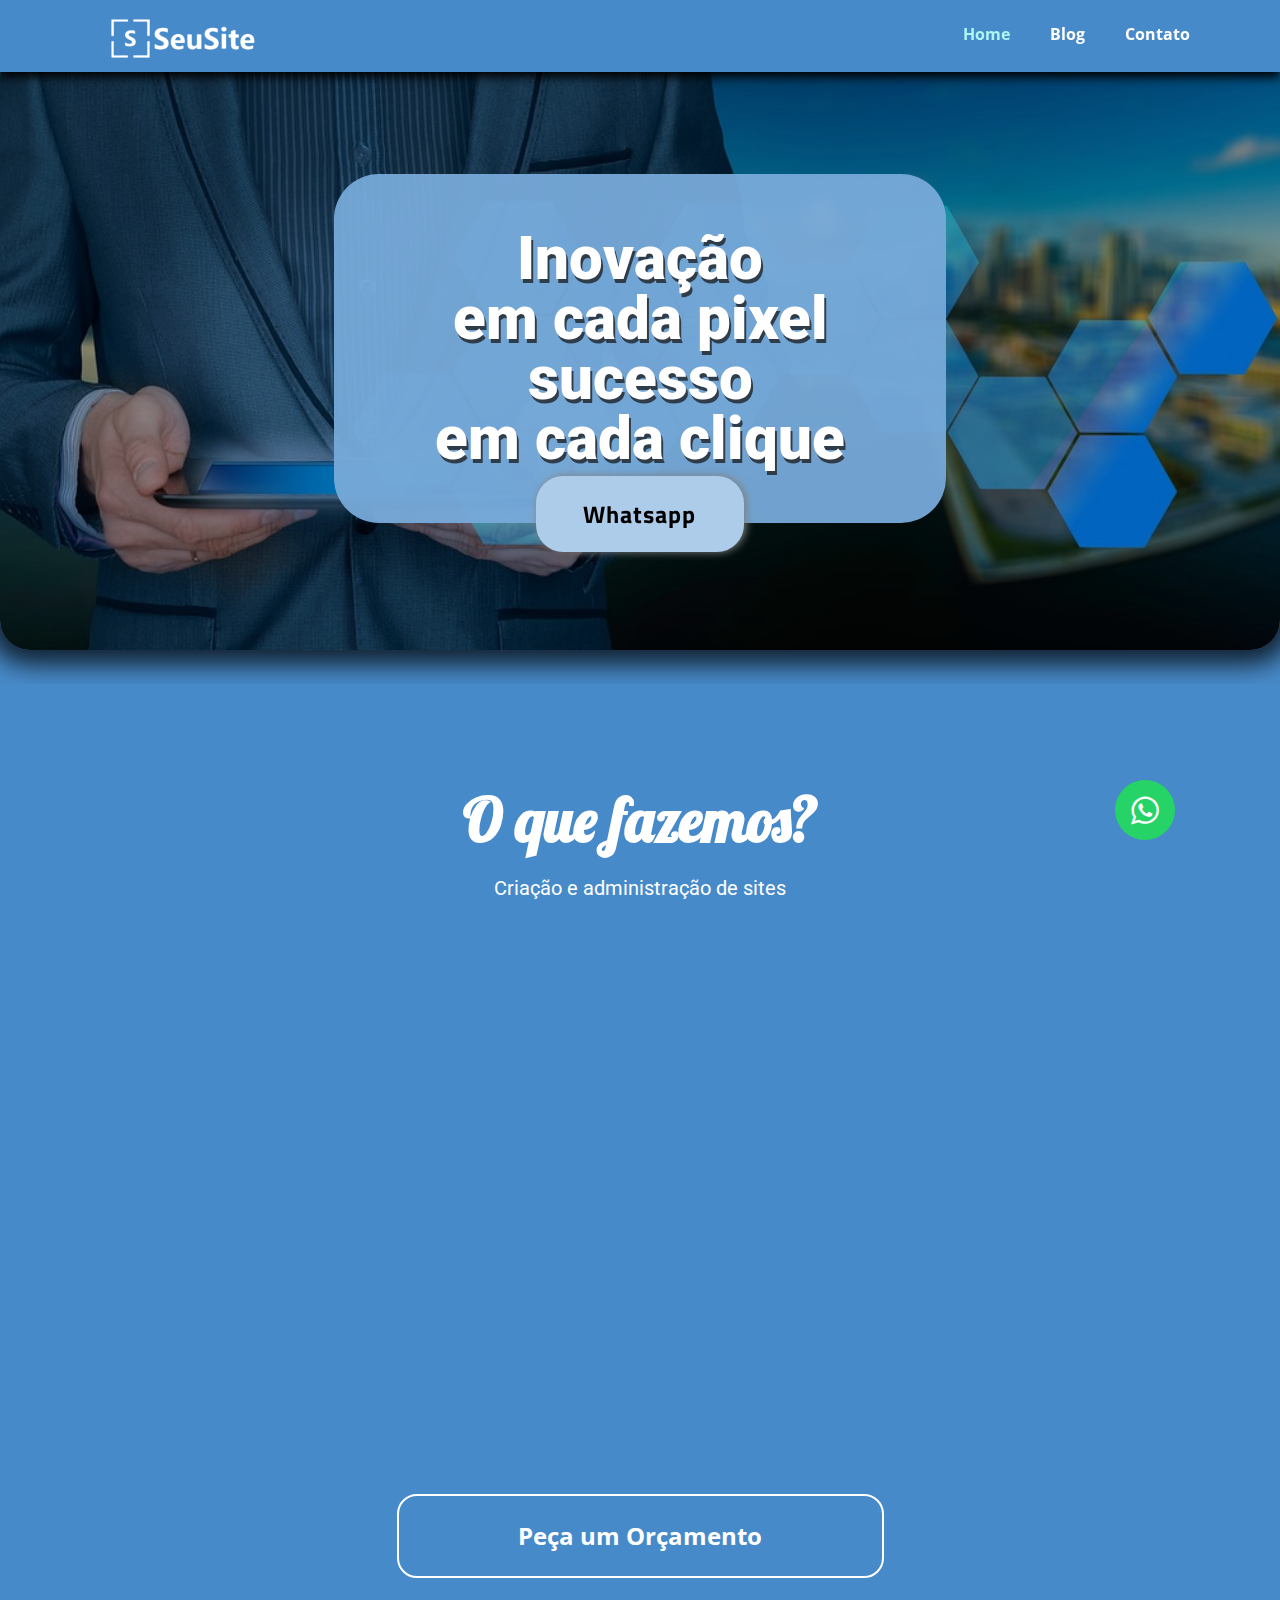
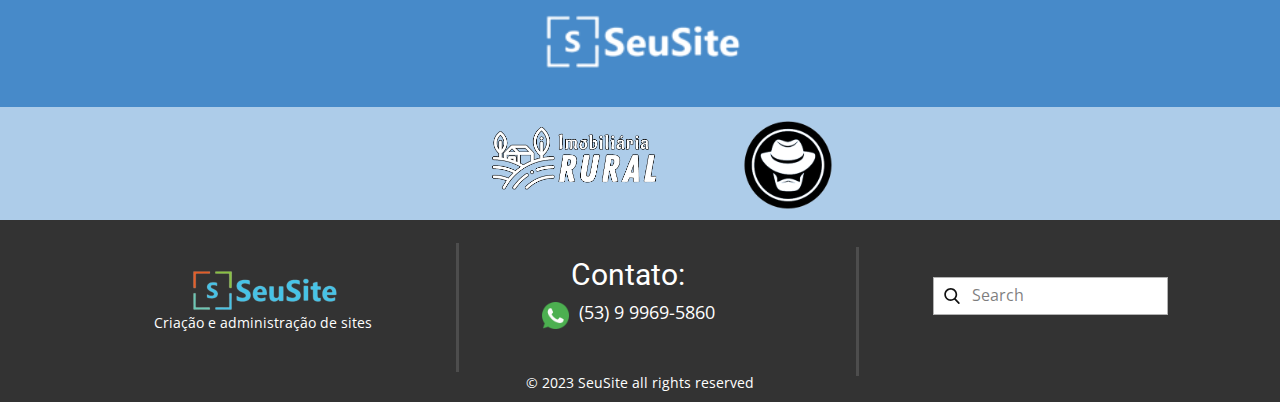
==== index.html @ c574dd27 "add" ====
<!DOCTYPE html>
<html style="font-size: 16px;" lang="pt-BR"><head>
    <meta name="viewport" content="width=device-width, initial-scale=1.0">
    <meta charset="utf-8">
    <meta name="keywords" content="sites, criação de sites, hospedagem, domínio, seusite">
    <meta name="description" content="">
    <title>SeuSite - Criação de sites</title>
    <link rel="stylesheet" href="nicepage.css" media="screen">
<link rel="stylesheet" href="Home.css" media="screen">
    <script class="u-script" type="text/javascript" src="jquery.js" defer=""></script>
    <script class="u-script" type="text/javascript" src="nicepage.js" defer=""></script>
    <meta name="generator" content="Nicepage 6.2.1, nicepage.com">
    <link rel="icon" href="images/favicon.ico">
    <link id="u-theme-google-font" rel="stylesheet" href="https://fonts.googleapis.com/css?family=Roboto:100,100i,300,300i,400,400i,500,500i,700,700i,900,900i|Open+Sans:300,300i,400,400i,500,500i,600,600i,700,700i,800,800i">
    <link id="u-page-google-font" rel="stylesheet" href="https://fonts.googleapis.com/css?family=Titillium+Web:200,200i,300,300i,400,400i,600,600i,700,700i,900|Lobster:400|Oswald:200,300,400,500,600,700">
    
    
    
    
    
    <script type="application/ld+json">{
		"@context": "http://schema.org",
		"@type": "Organization",
		"name": "SeuSite",
		"logo": "images/logo.png"
}</script>
    <meta name="theme-color" content="#478ac9">
    <meta property="og:title" content="Home">
    <meta property="og:description" content="">
    <meta property="og:type" content="website">
  <meta data-intl-tel-input-cdn-path="intlTelInput/"></head>
  <body data-home-page="Home.html" data-home-page-title="Home" data-path-to-root="./" data-include-products="false" class="u-body u-xl-mode" data-lang="pt"><header class="u-box-shadow u-clearfix u-header u-palette-1-base u-sticky u-sticky-db29 u-header" id="sec-afc7" data-href="https://nicepage.com"><div class="u-clearfix u-sheet u-sheet-1">
        <a href="Home.html" class="u-image u-logo u-image-1" data-image-width="150" data-image-height="44" title="Home">
          <img src="images/logo.png" class="u-logo-image u-logo-image-1">
        </a>
        <nav class="u-menu u-menu-one-level u-menu-open-right u-offcanvas u-menu-1" data-responsive-from="MD">
          <div class="menu-collapse" style="font-size: 1rem; letter-spacing: 0px; font-weight: 700;">
            <a class="u-button-style u-custom-color u-custom-left-right-menu-spacing u-custom-padding-bottom u-custom-text-active-color u-custom-text-decoration u-custom-text-hover-color u-custom-text-shadow u-custom-top-bottom-menu-spacing u-nav-link u-text-active-palette-1-base u-text-hover-palette-2-base u-text-white" href="#">
              <svg class="u-svg-link" viewBox="0 0 24 24"><use xmlns:xlink="http://www.w3.org/1999/xlink" xlink:href="#menu-hamburger"></use></svg>
              <svg class="u-svg-content" version="1.1" id="menu-hamburger" viewBox="0 0 16 16" x="0px" y="0px" xmlns:xlink="http://www.w3.org/1999/xlink" xmlns="http://www.w3.org/2000/svg"><g><rect y="1" width="16" height="2"></rect><rect y="7" width="16" height="2"></rect><rect y="13" width="16" height="2"></rect>
</g></svg>
            </a>
          </div>
          <div class="u-custom-menu u-nav-container">
            <ul class="u-nav u-unstyled u-nav-1"><li class="u-nav-item"><a class="u-button-style u-nav-link u-text-active-palette-4-light-2 u-text-hover-palette-1-light-2" href="Home.html" style="padding: 10px 20px;">Home</a>
</li><li class="u-nav-item"><a class="u-button-style u-nav-link u-text-active-palette-4-light-2 u-text-hover-palette-1-light-2" href="Blog.html" style="padding: 10px 20px;">Blog</a>
</li><li class="u-nav-item"><a class="u-button-style u-nav-link u-text-active-palette-4-light-2 u-text-hover-palette-1-light-2" href="Contato.html" style="padding: 10px 20px;">Contato</a>
</li></ul>
          </div>
          <div class="u-custom-menu u-nav-container-collapse">
            <div class="u-black u-container-style u-inner-container-layout u-opacity u-opacity-80 u-sidenav">
              <div class="u-inner-container-layout u-sidenav-overflow">
                <div class="u-menu-close"></div>
                <ul class="u-align-center u-nav u-popupmenu-items u-unstyled u-nav-2"><li class="u-nav-item"><a class="u-button-style u-nav-link" href="Home.html">Home</a>
</li><li class="u-nav-item"><a class="u-button-style u-nav-link" href="Blog.html">Blog</a>
</li><li class="u-nav-item"><a class="u-button-style u-nav-link" href="Contato.html">Contato</a>
</li></ul>
              </div>
            </div>
            <div class="u-black u-menu-overlay u-opacity u-opacity-70"></div>
          </div>
        </nav>
      </div></header>
    <section class="skrollable u-clearfix u-palette-1-base u-section-1" id="carousel_988e">
      <img class="u-expanded-width u-image u-image-round u-radius u-image-1" data-image-width="1280" data-image-height="475" data-animation-name="customAnimationIn" data-animation-duration="1000" data-animation-delay="500" src="images/9e14c0928319e442609200c826a8f071335c12a8d6db33e8e3b27d5ac1fed104084666e72e21e5837cdd57a0577729c4da8295005a94e9f92dfb37_1280.jpg">
      <div class="u-container-style u-group u-opacity u-opacity-95 u-palette-1-light-1 u-radius u-shape-round u-group-1" data-animation-name="customAnimationIn" data-animation-duration="1250" data-animation-delay="500">
        <div class="u-container-layout u-container-layout-1">
          <h1 class="u-align-center u-text u-text-1"> Inovação<br>em cada pixel<br>sucesso<br> em cada clique
          </h1>
          <a href="https://wa.me//5553999695860?" class="u-border-none u-btn u-btn-round u-button-style u-custom-font u-font-titillium-web u-hover-custom-color-1 u-radius u-btn-1" target="_blank">Whatsapp<span style="font-size: 1.5rem;"></span>
          </a>
        </div>
      </div>
    </section>
    <section class="u-clearfix u-palette-1-base u-section-2" id="carousel_d0fb">
      <div class="u-clearfix u-sheet u-sheet-1">
        <h2 class="u-custom-font u-font-lobster u-subtitle u-text u-text-default u-text-1"> O que fazemos?</h2>
        <h5 class="u-text u-text-default u-text-2">Criação e administração de sites</h5>
        <div class="u-expanded-width u-list u-list-1">
          <div class="u-repeater u-repeater-1">
            <div class="u-align-left u-container-style u-list-item u-palette-1-light-2 u-radius-20 u-repeater-item u-shape-round u-list-item-1" data-animation-name="customAnimationIn" data-animation-duration="1500" data-animation-direction="Right" data-animation-delay="500">
              <div class="u-container-layout u-similar-container u-container-layout-1">
                <h5 class="u-text u-text-white u-text-3"><span class="u-file-icon u-icon u-text-white u-icon-1"><img src="images/3159310-508683b8.png" alt=""></span> Criação de sites<br>
                </h5>
                <ul class="u-align-left u-custom-font u-custom-list u-font-oswald u-spacing-0 u-text u-text-white u-text-4">
                  <li style="padding-left: 9px;">
                    <div class="u-list-icon">
                      <svg xmlns="http://www.w3.org/2000/svg" xmlns:xlink="http://www.w3.org/1999/xlink" version="1.1" xml:space="preserve" class="u-svg-content" viewBox="0 0 24 24" id="svg-7f81"><path d="m23.526 5.101c-.04-.399-.231-.759-.541-1.014l-2.318-1.904c-.639-.524-1.585-.432-2.111.207l-9.745 11.86-3.916-3.355c-.628-.536-1.576-.465-2.115.163l-1.952 2.278c-.261.304-.388.691-.357 1.091s.215.764.52 1.024l7.403 6.346c.275.235.616.361.974.361.044 0 .089-.002.134-.006.405-.036.77-.229 1.028-.542l12.662-15.411c.255-.309.373-.7.334-1.098z" fill="#2196f3"></path><path d="m.638 13.173c-.304.354-.452.807-.417 1.273.036.466.251.891.606 1.194l7.403 6.346v.001c.321.273.719.421 1.136.421.052 0 .104-.003.156-.007.472-.042.898-.266 1.199-.632l12.665-15.411c.613-.746.504-1.852-.242-2.464l-2.318-1.904c-.744-.612-1.848-.504-2.463.24l-9.584 11.665-3.722-3.189c-.732-.627-1.839-.543-2.467.189zm3.444-1.329 4.303 3.688c.153.131.348.196.554.178.201-.018.386-.115.514-.271l10.07-12.255c.087-.107.246-.123.352-.035l2.318 1.904c.107.088.123.246.035.353l-12.664 15.41c-.058.07-.132.087-.171.09-.039.006-.115.001-.185-.059l-7.404-6.346c-.068-.059-.083-.132-.086-.171-.003-.038.001-.113.06-.182l1.952-2.278c.089-.102.247-.116.352-.026z"></path></svg>
                    </div>Criação de site exclusivo<br>
                  </li>
                  <li style="padding-left: 9px;">
                    <div class="u-list-icon">
                      <svg xmlns="http://www.w3.org/2000/svg" xmlns:xlink="http://www.w3.org/1999/xlink" version="1.1" xml:space="preserve" class="u-svg-content" viewBox="0 0 24 24" id="svg-7f81"><path d="m23.526 5.101c-.04-.399-.231-.759-.541-1.014l-2.318-1.904c-.639-.524-1.585-.432-2.111.207l-9.745 11.86-3.916-3.355c-.628-.536-1.576-.465-2.115.163l-1.952 2.278c-.261.304-.388.691-.357 1.091s.215.764.52 1.024l7.403 6.346c.275.235.616.361.974.361.044 0 .089-.002.134-.006.405-.036.77-.229 1.028-.542l12.662-15.411c.255-.309.373-.7.334-1.098z" fill="#2196f3"></path><path d="m.638 13.173c-.304.354-.452.807-.417 1.273.036.466.251.891.606 1.194l7.403 6.346v.001c.321.273.719.421 1.136.421.052 0 .104-.003.156-.007.472-.042.898-.266 1.199-.632l12.665-15.411c.613-.746.504-1.852-.242-2.464l-2.318-1.904c-.744-.612-1.848-.504-2.463.24l-9.584 11.665-3.722-3.189c-.732-.627-1.839-.543-2.467.189zm3.444-1.329 4.303 3.688c.153.131.348.196.554.178.201-.018.386-.115.514-.271l10.07-12.255c.087-.107.246-.123.352-.035l2.318 1.904c.107.088.123.246.035.353l-12.664 15.41c-.058.07-.132.087-.171.09-.039.006-.115.001-.185-.059l-7.404-6.346c-.068-.059-.083-.132-.086-.171-.003-.038.001-.113.06-.182l1.952-2.278c.089-.102.247-.116.352-.026z"></path></svg>
                    </div>Sites responsivos<br>
                  </li>
                  <li style="padding-left: 9px;">
                    <div class="u-list-icon">
                      <svg xmlns="http://www.w3.org/2000/svg" xmlns:xlink="http://www.w3.org/1999/xlink" version="1.1" xml:space="preserve" class="u-svg-content" viewBox="0 0 24 24" id="svg-7f81"><path d="m23.526 5.101c-.04-.399-.231-.759-.541-1.014l-2.318-1.904c-.639-.524-1.585-.432-2.111.207l-9.745 11.86-3.916-3.355c-.628-.536-1.576-.465-2.115.163l-1.952 2.278c-.261.304-.388.691-.357 1.091s.215.764.52 1.024l7.403 6.346c.275.235.616.361.974.361.044 0 .089-.002.134-.006.405-.036.77-.229 1.028-.542l12.662-15.411c.255-.309.373-.7.334-1.098z" fill="#2196f3"></path><path d="m.638 13.173c-.304.354-.452.807-.417 1.273.036.466.251.891.606 1.194l7.403 6.346v.001c.321.273.719.421 1.136.421.052 0 .104-.003.156-.007.472-.042.898-.266 1.199-.632l12.665-15.411c.613-.746.504-1.852-.242-2.464l-2.318-1.904c-.744-.612-1.848-.504-2.463.24l-9.584 11.665-3.722-3.189c-.732-.627-1.839-.543-2.467.189zm3.444-1.329 4.303 3.688c.153.131.348.196.554.178.201-.018.386-.115.514-.271l10.07-12.255c.087-.107.246-.123.352-.035l2.318 1.904c.107.088.123.246.035.353l-12.664 15.41c-.058.07-.132.087-.171.09-.039.006-.115.001-.185-.059l-7.404-6.346c-.068-.059-.083-.132-.086-.171-.003-.038.001-.113.06-.182l1.952-2.278c.089-.102.247-.116.352-.026z"></path></svg>
                    </div>Integração com Whatsapp
                  </li>
                  <li style="padding-left: 9px;">
                    <div class="u-list-icon">
                      <svg xmlns="http://www.w3.org/2000/svg" xmlns:xlink="http://www.w3.org/1999/xlink" version="1.1" xml:space="preserve" class="u-svg-content" viewBox="0 0 24 24" id="svg-7f81"><path d="m23.526 5.101c-.04-.399-.231-.759-.541-1.014l-2.318-1.904c-.639-.524-1.585-.432-2.111.207l-9.745 11.86-3.916-3.355c-.628-.536-1.576-.465-2.115.163l-1.952 2.278c-.261.304-.388.691-.357 1.091s.215.764.52 1.024l7.403 6.346c.275.235.616.361.974.361.044 0 .089-.002.134-.006.405-.036.77-.229 1.028-.542l12.662-15.411c.255-.309.373-.7.334-1.098z" fill="#2196f3"></path><path d="m.638 13.173c-.304.354-.452.807-.417 1.273.036.466.251.891.606 1.194l7.403 6.346v.001c.321.273.719.421 1.136.421.052 0 .104-.003.156-.007.472-.042.898-.266 1.199-.632l12.665-15.411c.613-.746.504-1.852-.242-2.464l-2.318-1.904c-.744-.612-1.848-.504-2.463.24l-9.584 11.665-3.722-3.189c-.732-.627-1.839-.543-2.467.189zm3.444-1.329 4.303 3.688c.153.131.348.196.554.178.201-.018.386-.115.514-.271l10.07-12.255c.087-.107.246-.123.352-.035l2.318 1.904c.107.088.123.246.035.353l-12.664 15.41c-.058.07-.132.087-.171.09-.039.006-.115.001-.185-.059l-7.404-6.346c-.068-.059-.083-.132-.086-.171-.003-.038.001-.113.06-.182l1.952-2.278c.089-.102.247-.116.352-.026z"></path></svg>
                    </div>Integração com redes socias
                  </li>
                  <li style="padding-left: 9px;">
                    <div class="u-list-icon">
                      <svg xmlns="http://www.w3.org/2000/svg" xmlns:xlink="http://www.w3.org/1999/xlink" version="1.1" xml:space="preserve" class="u-svg-content" viewBox="0 0 24 24" id="svg-7f81"><path d="m23.526 5.101c-.04-.399-.231-.759-.541-1.014l-2.318-1.904c-.639-.524-1.585-.432-2.111.207l-9.745 11.86-3.916-3.355c-.628-.536-1.576-.465-2.115.163l-1.952 2.278c-.261.304-.388.691-.357 1.091s.215.764.52 1.024l7.403 6.346c.275.235.616.361.974.361.044 0 .089-.002.134-.006.405-.036.77-.229 1.028-.542l12.662-15.411c.255-.309.373-.7.334-1.098z" fill="#2196f3"></path><path d="m.638 13.173c-.304.354-.452.807-.417 1.273.036.466.251.891.606 1.194l7.403 6.346v.001c.321.273.719.421 1.136.421.052 0 .104-.003.156-.007.472-.042.898-.266 1.199-.632l12.665-15.411c.613-.746.504-1.852-.242-2.464l-2.318-1.904c-.744-.612-1.848-.504-2.463.24l-9.584 11.665-3.722-3.189c-.732-.627-1.839-.543-2.467.189zm3.444-1.329 4.303 3.688c.153.131.348.196.554.178.201-.018.386-.115.514-.271l10.07-12.255c.087-.107.246-.123.352-.035l2.318 1.904c.107.088.123.246.035.353l-12.664 15.41c-.058.07-.132.087-.171.09-.039.006-.115.001-.185-.059l-7.404-6.346c-.068-.059-.083-.132-.086-.171-.003-.038.001-.113.06-.182l1.952-2.278c.089-.102.247-.116.352-.026z"></path></svg>
                    </div>Número de páginas ilimitado
                  </li>
                  <li style="padding-left: 9px;">
                    <div class="u-list-icon">
                      <svg xmlns="http://www.w3.org/2000/svg" xmlns:xlink="http://www.w3.org/1999/xlink" version="1.1" xml:space="preserve" class="u-svg-content" viewBox="0 0 24 24" id="svg-7f81"><path d="m23.526 5.101c-.04-.399-.231-.759-.541-1.014l-2.318-1.904c-.639-.524-1.585-.432-2.111.207l-9.745 11.86-3.916-3.355c-.628-.536-1.576-.465-2.115.163l-1.952 2.278c-.261.304-.388.691-.357 1.091s.215.764.52 1.024l7.403 6.346c.275.235.616.361.974.361.044 0 .089-.002.134-.006.405-.036.77-.229 1.028-.542l12.662-15.411c.255-.309.373-.7.334-1.098z" fill="#2196f3"></path><path d="m.638 13.173c-.304.354-.452.807-.417 1.273.036.466.251.891.606 1.194l7.403 6.346v.001c.321.273.719.421 1.136.421.052 0 .104-.003.156-.007.472-.042.898-.266 1.199-.632l12.665-15.411c.613-.746.504-1.852-.242-2.464l-2.318-1.904c-.744-.612-1.848-.504-2.463.24l-9.584 11.665-3.722-3.189c-.732-.627-1.839-.543-2.467.189zm3.444-1.329 4.303 3.688c.153.131.348.196.554.178.201-.018.386-.115.514-.271l10.07-12.255c.087-.107.246-.123.352-.035l2.318 1.904c.107.088.123.246.035.353l-12.664 15.41c-.058.07-.132.087-.171.09-.039.006-.115.001-.185-.059l-7.404-6.346c-.068-.059-.083-.132-.086-.171-.003-.038.001-.113.06-.182l1.952-2.278c.089-.102.247-.116.352-.026z"></path></svg>
                    </div>Página de contato
                  </li>
                  <li style="padding-left: 9px;">
                    <div class="u-list-icon">
                      <svg xmlns="http://www.w3.org/2000/svg" xmlns:xlink="http://www.w3.org/1999/xlink" version="1.1" xml:space="preserve" class="u-svg-content" viewBox="0 0 24 24" id="svg-7f81"><path d="m23.526 5.101c-.04-.399-.231-.759-.541-1.014l-2.318-1.904c-.639-.524-1.585-.432-2.111.207l-9.745 11.86-3.916-3.355c-.628-.536-1.576-.465-2.115.163l-1.952 2.278c-.261.304-.388.691-.357 1.091s.215.764.52 1.024l7.403 6.346c.275.235.616.361.974.361.044 0 .089-.002.134-.006.405-.036.77-.229 1.028-.542l12.662-15.411c.255-.309.373-.7.334-1.098z" fill="#2196f3"></path><path d="m.638 13.173c-.304.354-.452.807-.417 1.273.036.466.251.891.606 1.194l7.403 6.346v.001c.321.273.719.421 1.136.421.052 0 .104-.003.156-.007.472-.042.898-.266 1.199-.632l12.665-15.411c.613-.746.504-1.852-.242-2.464l-2.318-1.904c-.744-.612-1.848-.504-2.463.24l-9.584 11.665-3.722-3.189c-.732-.627-1.839-.543-2.467.189zm3.444-1.329 4.303 3.688c.153.131.348.196.554.178.201-.018.386-.115.514-.271l10.07-12.255c.087-.107.246-.123.352-.035l2.318 1.904c.107.088.123.246.035.353l-12.664 15.41c-.058.07-.132.087-.171.09-.039.006-.115.001-.185-.059l-7.404-6.346c-.068-.059-.083-.132-.086-.171-.003-.038.001-.113.06-.182l1.952-2.278c.089-.102.247-.116.352-.026z"></path></svg>
                    </div>Configuração de CEO<br>
                  </li>
                  <li style="padding-left: 9px;">
                    <div class="u-list-icon">
                      <svg xmlns="http://www.w3.org/2000/svg" xmlns:xlink="http://www.w3.org/1999/xlink" version="1.1" xml:space="preserve" class="u-svg-content" viewBox="0 0 24 24" id="svg-7f81"><path d="m23.526 5.101c-.04-.399-.231-.759-.541-1.014l-2.318-1.904c-.639-.524-1.585-.432-2.111.207l-9.745 11.86-3.916-3.355c-.628-.536-1.576-.465-2.115.163l-1.952 2.278c-.261.304-.388.691-.357 1.091s.215.764.52 1.024l7.403 6.346c.275.235.616.361.974.361.044 0 .089-.002.134-.006.405-.036.77-.229 1.028-.542l12.662-15.411c.255-.309.373-.7.334-1.098z" fill="#2196f3"></path><path d="m.638 13.173c-.304.354-.452.807-.417 1.273.036.466.251.891.606 1.194l7.403 6.346v.001c.321.273.719.421 1.136.421.052 0 .104-.003.156-.007.472-.042.898-.266 1.199-.632l12.665-15.411c.613-.746.504-1.852-.242-2.464l-2.318-1.904c-.744-.612-1.848-.504-2.463.24l-9.584 11.665-3.722-3.189c-.732-.627-1.839-.543-2.467.189zm3.444-1.329 4.303 3.688c.153.131.348.196.554.178.201-.018.386-.115.514-.271l10.07-12.255c.087-.107.246-.123.352-.035l2.318 1.904c.107.088.123.246.035.353l-12.664 15.41c-.058.07-.132.087-.171.09-.039.006-.115.001-.185-.059l-7.404-6.346c-.068-.059-.083-.132-.086-.171-.003-.038.001-.113.06-.182l1.952-2.278c.089-.102.247-.116.352-.026z"></path></svg>
                    </div>Banco de imagens profissionais
                  </li>
                </ul>
              </div>
            </div>
            <div class="u-align-left u-container-style u-list-item u-palette-1-light-2 u-radius-20 u-repeater-item u-shape-round u-list-item-2" data-animation-name="customAnimationIn" data-animation-duration="1500" data-animation-direction="Right" data-animation-delay="500">
              <div class="u-container-layout u-similar-container u-container-layout-2">
                <h5 class="u-text u-text-white u-text-5"><span class="u-file-icon u-icon u-text-white u-icon-2"><img src="images/2721688-aff0ba1c.png" alt=""></span> Domínio e Hospedagem<br>
                </h5>
                <ul class="u-align-left u-custom-font u-custom-list u-font-oswald u-spacing-0 u-text u-text-white u-text-6">
                  <li style="padding-left: 9px;">
                    <div class="u-list-icon">
                      <svg xmlns="http://www.w3.org/2000/svg" xmlns:xlink="http://www.w3.org/1999/xlink" version="1.1" xml:space="preserve" class="u-svg-content" viewBox="0 0 24 24" id="svg-7f81"><path d="m23.526 5.101c-.04-.399-.231-.759-.541-1.014l-2.318-1.904c-.639-.524-1.585-.432-2.111.207l-9.745 11.86-3.916-3.355c-.628-.536-1.576-.465-2.115.163l-1.952 2.278c-.261.304-.388.691-.357 1.091s.215.764.52 1.024l7.403 6.346c.275.235.616.361.974.361.044 0 .089-.002.134-.006.405-.036.77-.229 1.028-.542l12.662-15.411c.255-.309.373-.7.334-1.098z" fill="#2196f3"></path><path d="m.638 13.173c-.304.354-.452.807-.417 1.273.036.466.251.891.606 1.194l7.403 6.346v.001c.321.273.719.421 1.136.421.052 0 .104-.003.156-.007.472-.042.898-.266 1.199-.632l12.665-15.411c.613-.746.504-1.852-.242-2.464l-2.318-1.904c-.744-.612-1.848-.504-2.463.24l-9.584 11.665-3.722-3.189c-.732-.627-1.839-.543-2.467.189zm3.444-1.329 4.303 3.688c.153.131.348.196.554.178.201-.018.386-.115.514-.271l10.07-12.255c.087-.107.246-.123.352-.035l2.318 1.904c.107.088.123.246.035.353l-12.664 15.41c-.058.07-.132.087-.171.09-.039.006-.115.001-.185-.059l-7.404-6.346c-.068-.059-.083-.132-.086-.171-.003-.038.001-.113.06-.182l1.952-2.278c.089-.102.247-.116.352-.026z"></path></svg>
                    </div>Site com domínio já incluso<br>
                  </li>
                  <li style="padding-left: 9px;">
                    <div class="u-list-icon">
                      <svg xmlns="http://www.w3.org/2000/svg" xmlns:xlink="http://www.w3.org/1999/xlink" version="1.1" xml:space="preserve" class="u-svg-content" viewBox="0 0 24 24" id="svg-7f81"><path d="m23.526 5.101c-.04-.399-.231-.759-.541-1.014l-2.318-1.904c-.639-.524-1.585-.432-2.111.207l-9.745 11.86-3.916-3.355c-.628-.536-1.576-.465-2.115.163l-1.952 2.278c-.261.304-.388.691-.357 1.091s.215.764.52 1.024l7.403 6.346c.275.235.616.361.974.361.044 0 .089-.002.134-.006.405-.036.77-.229 1.028-.542l12.662-15.411c.255-.309.373-.7.334-1.098z" fill="#2196f3"></path><path d="m.638 13.173c-.304.354-.452.807-.417 1.273.036.466.251.891.606 1.194l7.403 6.346v.001c.321.273.719.421 1.136.421.052 0 .104-.003.156-.007.472-.042.898-.266 1.199-.632l12.665-15.411c.613-.746.504-1.852-.242-2.464l-2.318-1.904c-.744-.612-1.848-.504-2.463.24l-9.584 11.665-3.722-3.189c-.732-.627-1.839-.543-2.467.189zm3.444-1.329 4.303 3.688c.153.131.348.196.554.178.201-.018.386-.115.514-.271l10.07-12.255c.087-.107.246-.123.352-.035l2.318 1.904c.107.088.123.246.035.353l-12.664 15.41c-.058.07-.132.087-.171.09-.039.006-.115.001-.185-.059l-7.404-6.346c-.068-.059-.083-.132-.086-.171-.003-.038.001-.113.06-.182l1.952-2.278c.089-.102.247-.116.352-.026z"></path></svg>
                    </div>Hospedagem <br>
                  </li>
                  <li style="padding-left: 9px;">
                    <div class="u-list-icon">
                      <svg xmlns="http://www.w3.org/2000/svg" xmlns:xlink="http://www.w3.org/1999/xlink" version="1.1" xml:space="preserve" class="u-svg-content" viewBox="0 0 24 24" id="svg-7f81"><path d="m23.526 5.101c-.04-.399-.231-.759-.541-1.014l-2.318-1.904c-.639-.524-1.585-.432-2.111.207l-9.745 11.86-3.916-3.355c-.628-.536-1.576-.465-2.115.163l-1.952 2.278c-.261.304-.388.691-.357 1.091s.215.764.52 1.024l7.403 6.346c.275.235.616.361.974.361.044 0 .089-.002.134-.006.405-.036.77-.229 1.028-.542l12.662-15.411c.255-.309.373-.7.334-1.098z" fill="#2196f3"></path><path d="m.638 13.173c-.304.354-.452.807-.417 1.273.036.466.251.891.606 1.194l7.403 6.346v.001c.321.273.719.421 1.136.421.052 0 .104-.003.156-.007.472-.042.898-.266 1.199-.632l12.665-15.411c.613-.746.504-1.852-.242-2.464l-2.318-1.904c-.744-.612-1.848-.504-2.463.24l-9.584 11.665-3.722-3.189c-.732-.627-1.839-.543-2.467.189zm3.444-1.329 4.303 3.688c.153.131.348.196.554.178.201-.018.386-.115.514-.271l10.07-12.255c.087-.107.246-.123.352-.035l2.318 1.904c.107.088.123.246.035.353l-12.664 15.41c-.058.07-.132.087-.171.09-.039.006-.115.001-.185-.059l-7.404-6.346c-.068-.059-.083-.132-.086-.171-.003-.038.001-.113.06-.182l1.952-2.278c.089-.102.247-.116.352-.026z"></path></svg>
                    </div>Links com SSL
                  </li>
                  <li style="padding-left: 9px;">
                    <div class="u-list-icon">
                      <svg xmlns="http://www.w3.org/2000/svg" xmlns:xlink="http://www.w3.org/1999/xlink" version="1.1" xml:space="preserve" class="u-svg-content" viewBox="0 0 24 24" id="svg-7f81"><path d="m23.526 5.101c-.04-.399-.231-.759-.541-1.014l-2.318-1.904c-.639-.524-1.585-.432-2.111.207l-9.745 11.86-3.916-3.355c-.628-.536-1.576-.465-2.115.163l-1.952 2.278c-.261.304-.388.691-.357 1.091s.215.764.52 1.024l7.403 6.346c.275.235.616.361.974.361.044 0 .089-.002.134-.006.405-.036.77-.229 1.028-.542l12.662-15.411c.255-.309.373-.7.334-1.098z" fill="#2196f3"></path><path d="m.638 13.173c-.304.354-.452.807-.417 1.273.036.466.251.891.606 1.194l7.403 6.346v.001c.321.273.719.421 1.136.421.052 0 .104-.003.156-.007.472-.042.898-.266 1.199-.632l12.665-15.411c.613-.746.504-1.852-.242-2.464l-2.318-1.904c-.744-.612-1.848-.504-2.463.24l-9.584 11.665-3.722-3.189c-.732-.627-1.839-.543-2.467.189zm3.444-1.329 4.303 3.688c.153.131.348.196.554.178.201-.018.386-.115.514-.271l10.07-12.255c.087-.107.246-.123.352-.035l2.318 1.904c.107.088.123.246.035.353l-12.664 15.41c-.058.07-.132.087-.171.09-.039.006-.115.001-.185-.059l-7.404-6.346c-.068-.059-.083-.132-.086-.171-.003-.038.001-.113.06-.182l1.952-2.278c.089-.102.247-.116.352-.026z"></path></svg>
                    </div>Todos os valores já inclusos<br>
                  </li>
                </ul>
              </div>
            </div>
            <div class="u-align-left u-container-style u-list-item u-palette-1-light-2 u-radius-20 u-repeater-item u-shape-round u-list-item-3" data-animation-name="customAnimationIn" data-animation-duration="1500" data-animation-direction="Right" data-animation-delay="500">
              <div class="u-container-layout u-similar-container u-container-layout-3">
                <h5 class="u-text u-text-white u-text-7"><span class="u-file-icon u-icon u-text-white u-icon-3"><img src="images/3242120-fba34b51.png" alt=""></span> Administração de sites<br>
                </h5>
                <ul class="u-align-left u-custom-font u-custom-list u-font-oswald u-spacing-0 u-text u-text-white u-text-8">
                  <li style="padding-left: 9px;">
                    <div class="u-list-icon">
                      <svg xmlns="http://www.w3.org/2000/svg" xmlns:xlink="http://www.w3.org/1999/xlink" version="1.1" xml:space="preserve" class="u-svg-content" viewBox="0 0 24 24" id="svg-7f81"><path d="m23.526 5.101c-.04-.399-.231-.759-.541-1.014l-2.318-1.904c-.639-.524-1.585-.432-2.111.207l-9.745 11.86-3.916-3.355c-.628-.536-1.576-.465-2.115.163l-1.952 2.278c-.261.304-.388.691-.357 1.091s.215.764.52 1.024l7.403 6.346c.275.235.616.361.974.361.044 0 .089-.002.134-.006.405-.036.77-.229 1.028-.542l12.662-15.411c.255-.309.373-.7.334-1.098z" fill="#2196f3"></path><path d="m.638 13.173c-.304.354-.452.807-.417 1.273.036.466.251.891.606 1.194l7.403 6.346v.001c.321.273.719.421 1.136.421.052 0 .104-.003.156-.007.472-.042.898-.266 1.199-.632l12.665-15.411c.613-.746.504-1.852-.242-2.464l-2.318-1.904c-.744-.612-1.848-.504-2.463.24l-9.584 11.665-3.722-3.189c-.732-.627-1.839-.543-2.467.189zm3.444-1.329 4.303 3.688c.153.131.348.196.554.178.201-.018.386-.115.514-.271l10.07-12.255c.087-.107.246-.123.352-.035l2.318 1.904c.107.088.123.246.035.353l-12.664 15.41c-.058.07-.132.087-.171.09-.039.006-.115.001-.185-.059l-7.404-6.346c-.068-.059-.083-.132-.086-.171-.003-.038.001-.113.06-.182l1.952-2.278c.089-.102.247-.116.352-.026z"></path></svg>
                    </div>Manutenção e suporte<br>
                  </li>
                  <li style="padding-left: 9px;">
                    <div class="u-list-icon">
                      <svg xmlns="http://www.w3.org/2000/svg" xmlns:xlink="http://www.w3.org/1999/xlink" version="1.1" xml:space="preserve" class="u-svg-content" viewBox="0 0 24 24" id="svg-7f81"><path d="m23.526 5.101c-.04-.399-.231-.759-.541-1.014l-2.318-1.904c-.639-.524-1.585-.432-2.111.207l-9.745 11.86-3.916-3.355c-.628-.536-1.576-.465-2.115.163l-1.952 2.278c-.261.304-.388.691-.357 1.091s.215.764.52 1.024l7.403 6.346c.275.235.616.361.974.361.044 0 .089-.002.134-.006.405-.036.77-.229 1.028-.542l12.662-15.411c.255-.309.373-.7.334-1.098z" fill="#2196f3"></path><path d="m.638 13.173c-.304.354-.452.807-.417 1.273.036.466.251.891.606 1.194l7.403 6.346v.001c.321.273.719.421 1.136.421.052 0 .104-.003.156-.007.472-.042.898-.266 1.199-.632l12.665-15.411c.613-.746.504-1.852-.242-2.464l-2.318-1.904c-.744-.612-1.848-.504-2.463.24l-9.584 11.665-3.722-3.189c-.732-.627-1.839-.543-2.467.189zm3.444-1.329 4.303 3.688c.153.131.348.196.554.178.201-.018.386-.115.514-.271l10.07-12.255c.087-.107.246-.123.352-.035l2.318 1.904c.107.088.123.246.035.353l-12.664 15.41c-.058.07-.132.087-.171.09-.039.006-.115.001-.185-.059l-7.404-6.346c-.068-.059-.083-.132-.086-.171-.003-.038.001-.113.06-.182l1.952-2.278c.089-.102.247-.116.352-.026z"></path></svg>
                    </div>Administração de postagens<br>
                  </li>
                  <li style="padding-left: 9px;">
                    <div class="u-list-icon">
                      <svg xmlns="http://www.w3.org/2000/svg" xmlns:xlink="http://www.w3.org/1999/xlink" version="1.1" xml:space="preserve" class="u-svg-content" viewBox="0 0 24 24" id="svg-7f81"><path d="m23.526 5.101c-.04-.399-.231-.759-.541-1.014l-2.318-1.904c-.639-.524-1.585-.432-2.111.207l-9.745 11.86-3.916-3.355c-.628-.536-1.576-.465-2.115.163l-1.952 2.278c-.261.304-.388.691-.357 1.091s.215.764.52 1.024l7.403 6.346c.275.235.616.361.974.361.044 0 .089-.002.134-.006.405-.036.77-.229 1.028-.542l12.662-15.411c.255-.309.373-.7.334-1.098z" fill="#2196f3"></path><path d="m.638 13.173c-.304.354-.452.807-.417 1.273.036.466.251.891.606 1.194l7.403 6.346v.001c.321.273.719.421 1.136.421.052 0 .104-.003.156-.007.472-.042.898-.266 1.199-.632l12.665-15.411c.613-.746.504-1.852-.242-2.464l-2.318-1.904c-.744-.612-1.848-.504-2.463.24l-9.584 11.665-3.722-3.189c-.732-.627-1.839-.543-2.467.189zm3.444-1.329 4.303 3.688c.153.131.348.196.554.178.201-.018.386-.115.514-.271l10.07-12.255c.087-.107.246-.123.352-.035l2.318 1.904c.107.088.123.246.035.353l-12.664 15.41c-.058.07-.132.087-.171.09-.039.006-.115.001-.185-.059l-7.404-6.346c-.068-.059-.083-.132-.086-.171-.003-.038.001-.113.06-.182l1.952-2.278c.089-.102.247-.116.352-.026z"></path></svg>
                    </div>Alterações<br>
                  </li>
                  <li style="padding-left: 9px;">
                    <div class="u-list-icon">
                      <svg xmlns="http://www.w3.org/2000/svg" xmlns:xlink="http://www.w3.org/1999/xlink" version="1.1" xml:space="preserve" class="u-svg-content" viewBox="0 0 24 24" id="svg-7f81"><path d="m23.526 5.101c-.04-.399-.231-.759-.541-1.014l-2.318-1.904c-.639-.524-1.585-.432-2.111.207l-9.745 11.86-3.916-3.355c-.628-.536-1.576-.465-2.115.163l-1.952 2.278c-.261.304-.388.691-.357 1.091s.215.764.52 1.024l7.403 6.346c.275.235.616.361.974.361.044 0 .089-.002.134-.006.405-.036.77-.229 1.028-.542l12.662-15.411c.255-.309.373-.7.334-1.098z" fill="#2196f3"></path><path d="m.638 13.173c-.304.354-.452.807-.417 1.273.036.466.251.891.606 1.194l7.403 6.346v.001c.321.273.719.421 1.136.421.052 0 .104-.003.156-.007.472-.042.898-.266 1.199-.632l12.665-15.411c.613-.746.504-1.852-.242-2.464l-2.318-1.904c-.744-.612-1.848-.504-2.463.24l-9.584 11.665-3.722-3.189c-.732-.627-1.839-.543-2.467.189zm3.444-1.329 4.303 3.688c.153.131.348.196.554.178.201-.018.386-.115.514-.271l10.07-12.255c.087-.107.246-.123.352-.035l2.318 1.904c.107.088.123.246.035.353l-12.664 15.41c-.058.07-.132.087-.171.09-.039.006-.115.001-.185-.059l-7.404-6.346c-.068-.059-.083-.132-.086-.171-.003-.038.001-.113.06-.182l1.952-2.278c.089-.102.247-.116.352-.026z"></path></svg>
                    </div>Atualizações de conteúdo
                  </li>
                  <li style="padding-left: 9px;">
                    <div class="u-list-icon">
                      <svg xmlns="http://www.w3.org/2000/svg" xmlns:xlink="http://www.w3.org/1999/xlink" version="1.1" xml:space="preserve" class="u-svg-content" viewBox="0 0 24 24" id="svg-7f81"><path d="m23.526 5.101c-.04-.399-.231-.759-.541-1.014l-2.318-1.904c-.639-.524-1.585-.432-2.111.207l-9.745 11.86-3.916-3.355c-.628-.536-1.576-.465-2.115.163l-1.952 2.278c-.261.304-.388.691-.357 1.091s.215.764.52 1.024l7.403 6.346c.275.235.616.361.974.361.044 0 .089-.002.134-.006.405-.036.77-.229 1.028-.542l12.662-15.411c.255-.309.373-.7.334-1.098z" fill="#2196f3"></path><path d="m.638 13.173c-.304.354-.452.807-.417 1.273.036.466.251.891.606 1.194l7.403 6.346v.001c.321.273.719.421 1.136.421.052 0 .104-.003.156-.007.472-.042.898-.266 1.199-.632l12.665-15.411c.613-.746.504-1.852-.242-2.464l-2.318-1.904c-.744-.612-1.848-.504-2.463.24l-9.584 11.665-3.722-3.189c-.732-.627-1.839-.543-2.467.189zm3.444-1.329 4.303 3.688c.153.131.348.196.554.178.201-.018.386-.115.514-.271l10.07-12.255c.087-.107.246-.123.352-.035l2.318 1.904c.107.088.123.246.035.353l-12.664 15.41c-.058.07-.132.087-.171.09-.039.006-.115.001-.185-.059l-7.404-6.346c-.068-.059-.083-.132-.086-.171-.003-.038.001-.113.06-.182l1.952-2.278c.089-.102.247-.116.352-.026z"></path></svg>
                    </div>Alteração de design
                  </li>
                </ul>
              </div>
            </div>
          </div>
        </div>
        <a href="https://wa.me//5553999695860?" class="u-border-2 u-border-white u-btn u-btn-round u-button-style u-hover-palette-1-light-2 u-none u-radius u-text-hover-white u-text-white u-btn-1" target="_blank">Peça um Orçamento</a>
        <img class="u-image u-image-contain u-image-default u-preserve-proportions u-image-1" src="images/logo.png" alt="" data-image-width="150" data-image-height="44">
      </div>
    </section>
    <section class="u-clearfix u-palette-1-light-2 u-section-3" id="carousel_4272">
      <div class="u-clearfix u-sheet u-valign-middle-lg u-valign-middle-xl u-sheet-1">
        <img src="images/elpatrone.png" alt="" class="u-image u-image-contain u-image-default u-image-1" data-image-width="231" data-image-height="226" data-href="https://elpatronebarbearia.site" data-target="_blank">
        <img class="u-image u-image-contain u-image-default u-image-2" src="images/LogoSiteBranco.png" alt="" data-image-width="803" data-image-height="336" data-href="https://www.imobiliariarural.com" data-target="_blank">
      </div>
    </section>
    
    
    
    <footer class="u-align-center u-clearfix u-footer u-grey-80 u-footer" id="sec-85a6"><div class="u-clearfix u-sheet u-sheet-1">
        <p class="u-text u-text-1"><span class="u-file-icon u-icon u-icon-1" data-href="https://wa.me//5553999695860?" data-target="_blank"><img src="images/733585.png" alt=""></span>&nbsp; (53) 9 9969-5860
        </p>
        <h3 class="u-text u-text-2">Contato:</h3>
        <a href="Home.html" class="u-image u-logo u-image-1" data-image-width="150" data-image-height="44" title="Home">
          <img src="images/logo-colorida.png" class="u-logo-image u-logo-image-1">
        </a>
        <form action="#" method="get" class="u-border-1 u-border-grey-30 u-search u-search-left u-white u-search-1">
          <button class="u-search-button" type="submit">
            <span class="u-search-icon u-spacing-10">
              <svg class="u-svg-link" preserveAspectRatio="xMidYMin slice" viewBox="0 0 56.966 56.966"><use xmlns:xlink="http://www.w3.org/1999/xlink" xlink:href="#svg-7960"></use></svg>
              <svg xmlns="http://www.w3.org/2000/svg" xmlns:xlink="http://www.w3.org/1999/xlink" version="1.1" id="svg-7960" x="0px" y="0px" viewBox="0 0 56.966 56.966" style="enable-background:new 0 0 56.966 56.966;" xml:space="preserve" class="u-svg-content"><path d="M55.146,51.887L41.588,37.786c3.486-4.144,5.396-9.358,5.396-14.786c0-12.682-10.318-23-23-23s-23,10.318-23,23  s10.318,23,23,23c4.761,0,9.298-1.436,13.177-4.162l13.661,14.208c0.571,0.593,1.339,0.92,2.162,0.92  c0.779,0,1.518-0.297,2.079-0.837C56.255,54.982,56.293,53.08,55.146,51.887z M23.984,6c9.374,0,17,7.626,17,17s-7.626,17-17,17  s-17-7.626-17-17S14.61,6,23.984,6z"></path></svg>
            </span>
          </button>
          <input class="u-search-input" type="search" name="search" value="" placeholder="Search">
        </form>
        <p class="u-small-text u-text u-text-variant u-text-3">Criação e administração de sites<br>
        </p>
        <p class="u-small-text u-text u-text-variant u-text-4">©
        2023 SeuSite all rights reserved </p>
        <div class="u-border-3 u-border-grey-70 u-line u-line-vertical u-line-1"></div>
        <div class="u-border-3 u-border-grey-70 u-line u-line-vertical u-line-2"></div>
      </div></footer><span style="height: 64px; width: 64px; margin-left: 0px; margin-right: auto; margin-top: 0px; background-image: none; right: 20px; bottom: 20px; padding: 15px" class="u-back-to-top u-icon u-icon-circle u-opacity u-opacity-85 u-palette-1-base" data-href="#">
        <svg class="u-svg-link" preserveAspectRatio="xMidYMin slice" viewBox="0 0 551.13 551.13"><use xmlns:xlink="http://www.w3.org/1999/xlink" xlink:href="#svg-1d98"></use></svg>
        <svg class="u-svg-content" enable-background="new 0 0 551.13 551.13" viewBox="0 0 551.13 551.13" xmlns="http://www.w3.org/2000/svg" id="svg-1d98"><path d="m275.565 189.451 223.897 223.897h51.668l-275.565-275.565-275.565 275.565h51.668z"></path></svg>
    </span>
  <!--Botão whatsapp-->
<link rel="stylesheet" href="https://maxcdn.bootstrapcdn.com/font-awesome/4.5.0/css/font-awesome.min.css">
<a href="https://wa.me//5553999695860" target="_blank">
    <div class="btn-whatsapp pulsaDelay"><i class="fa fa-whatsapp"></i></div>
</a>
<!--Botão whatsapp-->
</body></html>
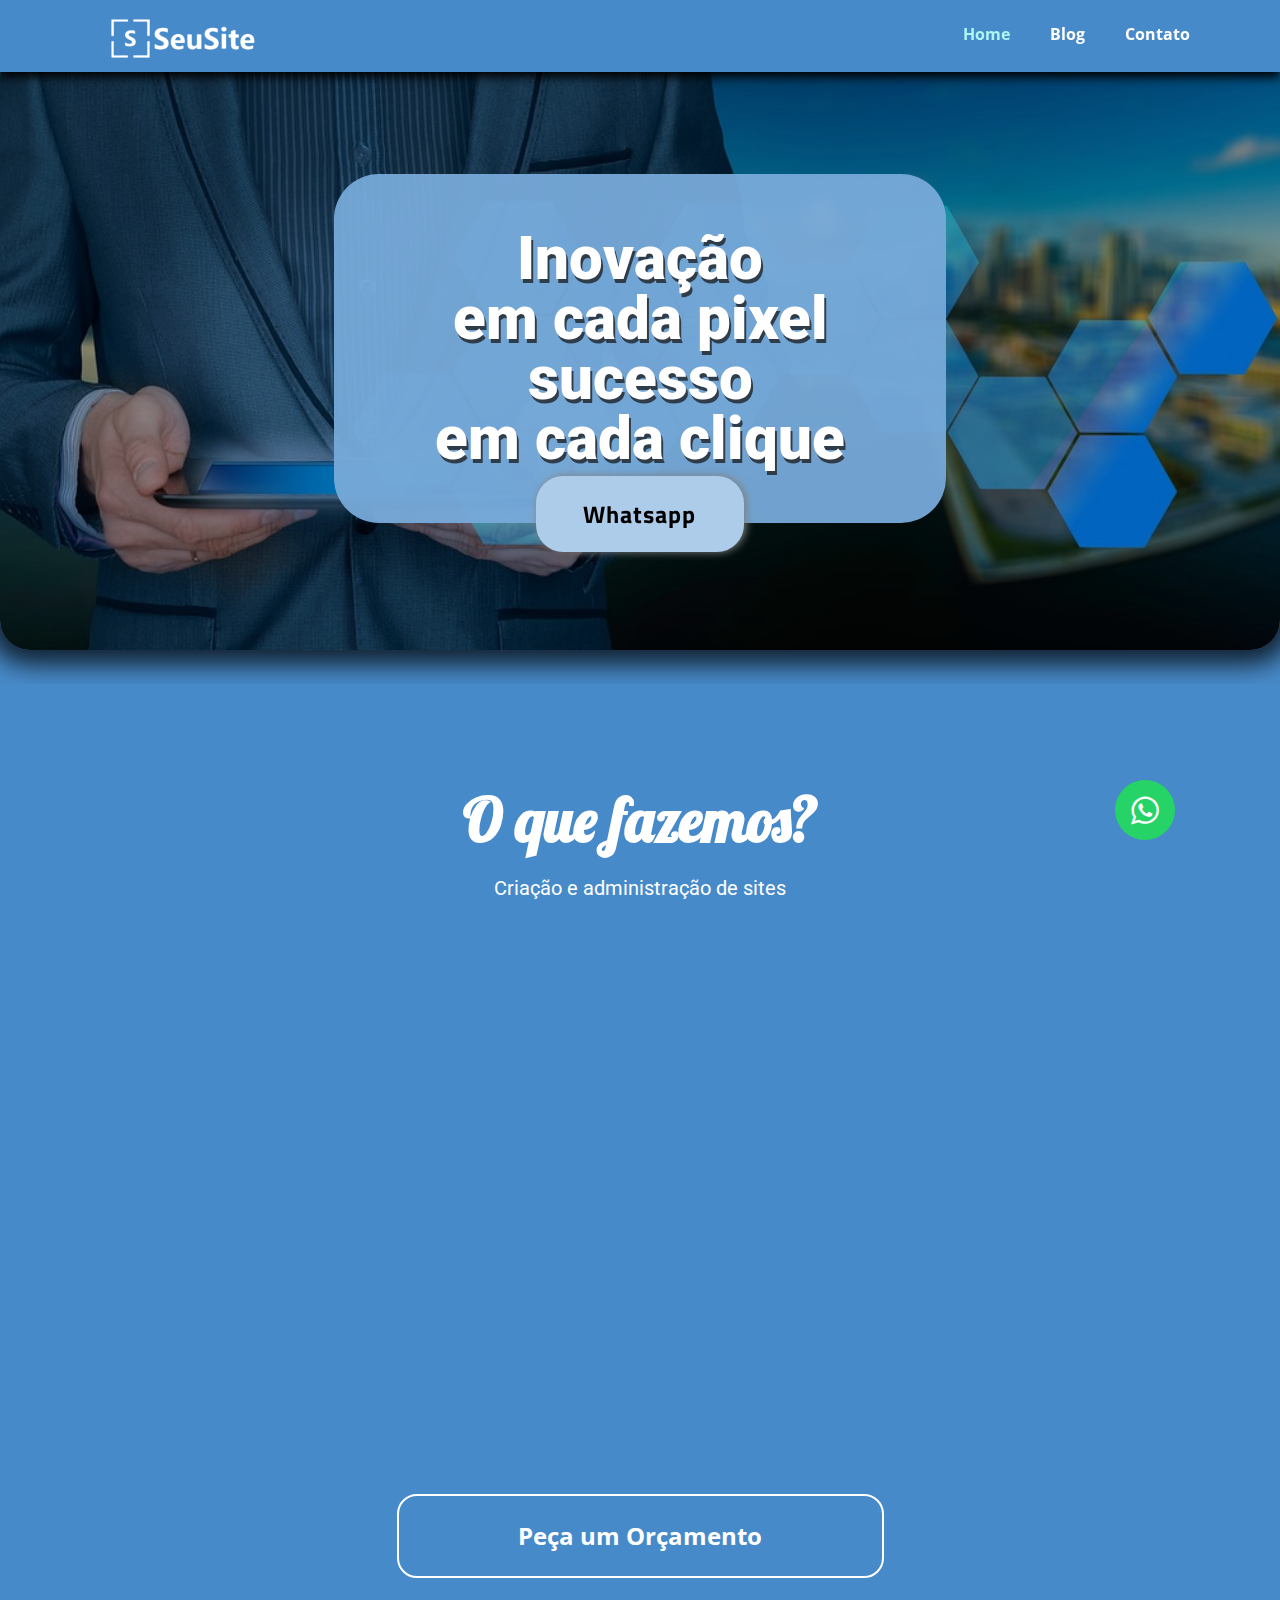
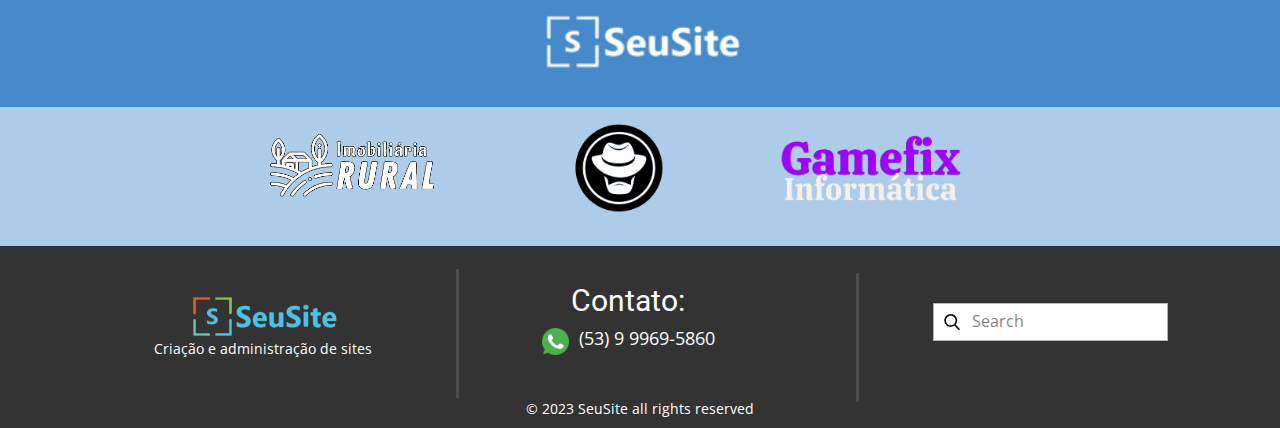
==== commit a707c409: "sfs" ====
--- a/index.html
+++ b/index.html
@@ -4,12 +4,12 @@
     <meta charset="utf-8">
     <meta name="keywords" content="sites, criação de sites, hospedagem, domínio, seusite">
     <meta name="description" content="">
-    <title>SeuSite - Criação de sites</title>
+    <title>Home</title>
     <link rel="stylesheet" href="nicepage.css" media="screen">
 <link rel="stylesheet" href="Home.css" media="screen">
     <script class="u-script" type="text/javascript" src="jquery.js" defer=""></script>
     <script class="u-script" type="text/javascript" src="nicepage.js" defer=""></script>
-    <meta name="generator" content="Nicepage 6.2.1, nicepage.com">
+    <meta name="generator" content="Nicepage 6.3.1, nicepage.com">
     <link rel="icon" href="images/favicon.ico">
     <link id="u-theme-google-font" rel="stylesheet" href="https://fonts.googleapis.com/css?family=Roboto:100,100i,300,300i,400,400i,500,500i,700,700i,900,900i|Open+Sans:300,300i,400,400i,500,500i,600,600i,700,700i,800,800i">
     <link id="u-page-google-font" rel="stylesheet" href="https://fonts.googleapis.com/css?family=Titillium+Web:200,200i,300,300i,400,400i,600,600i,700,700i,900|Lobster:400|Oswald:200,300,400,500,600,700">
@@ -194,9 +194,10 @@
       </div>
     </section>
     <section class="u-clearfix u-palette-1-light-2 u-section-3" id="carousel_4272">
-      <div class="u-clearfix u-sheet u-valign-middle-lg u-valign-middle-xl u-sheet-1">
+      <div class="u-clearfix u-sheet u-sheet-1">
         <img src="images/elpatrone.png" alt="" class="u-image u-image-contain u-image-default u-image-1" data-image-width="231" data-image-height="226" data-href="https://elpatronebarbearia.site" data-target="_blank">
         <img class="u-image u-image-contain u-image-default u-image-2" src="images/LogoSiteBranco.png" alt="" data-image-width="803" data-image-height="336" data-href="https://www.imobiliariarural.com" data-target="_blank">
+        <img class="u-image u-image-contain u-image-default u-image-3" src="images/gamefix.png" alt="" data-image-width="829" data-image-height="301" data-href="https://www.gamefix.tech" data-target="_blank">
       </div>
     </section>
     
--- a/nicepage.css
+++ b/nicepage.css
@@ -3167,6 +3167,7 @@
 body {
   height: auto;
   min-height: 100%;
+  overflow-y: clip;
 }
 body,
 aside,
@@ -18306,9 +18307,6 @@
 }
 .u-font-roboto-condensed.u-custom-font {
   font-family: 'Roboto Condensed', sans-serif !important;
-}
-.u-font-source-sans-pro.u-custom-font {
-  font-family: 'Source Sans Pro', sans-serif !important;
 }
 .u-font-oswald.u-custom-font {
   font-family: Oswald, sans-serif !important;
--- a/Home.css
+++ b/Home.css
@@ -366,87 +366,114 @@
     margin-bottom: 45px;
   }
 }.u-section-3 .u-sheet-1 {
-  min-height: 113px;
+  min-height: 139px;
 }
 
 .u-section-3 .u-image-1 {
   width: 103px;
   height: 89px;
-  margin: 10px auto 0 666px;
+  margin: 17px auto 0 497px;
 }
 
 .u-section-3 .u-image-2 {
   width: 266px;
   height: 87px;
-  margin: -92px auto 12px 371px;
+  margin: -88px auto 0 149px;
+}
+
+.u-section-3 .u-image-3 {
+  width: 245px;
+  height: 67px;
+  margin: -77px 217px 44px auto;
 }
 
 @media (max-width: 1199px) {
+  .u-section-3 .u-sheet-1 {
+    min-height: 150px;
+  }
+
   .u-section-3 .u-image-1 {
-    position: relative;
-    margin-left: 566px;
+    margin-top: 36px;
+    margin-left: 391px;
   }
 
   .u-section-3 .u-image-2 {
-    margin-left: 271px;
+    margin-top: -89px;
+    margin-left: 78px;
+  }
+
+  .u-section-3 .u-image-3 {
+    margin-top: -76px;
+    margin-right: 154px;
+    margin-bottom: 36px;
   }
 }
 
 @media (max-width: 991px) {
   .u-section-3 .u-sheet-1 {
-    min-height: 104px;
+    min-height: 144px;
   }
 
   .u-section-3 .u-image-1 {
-    margin-top: 8px;
-    margin-right: 214px;
     margin-left: auto;
   }
 
   .u-section-3 .u-image-2 {
-    margin-top: -80px;
-    margin-bottom: 1px;
-    margin-left: 152px;
+    margin-top: -87px;
+    margin-left: 0;
+  }
+
+  .u-section-3 .u-image-3 {
+    margin-top: -78px;
+    margin-right: 15px;
+    margin-bottom: 30px;
   }
 }
 
 @media (max-width: 767px) {
-  .u-section-3 .u-sheet-1 {
-    min-height: 886px;
-  }
-
   .u-section-3 .u-image-1 {
     position: relative;
     margin-left: 300px;
   }
 
   .u-section-3 .u-image-2 {
+    margin-top: 20px;
     margin-left: auto;
+  }
+
+  .u-section-3 .u-image-3 {
+    margin-top: 20px;
+    margin-bottom: 44px;
   }
 }
 
 @media (max-width: 575px) {
   .u-section-3 .u-sheet-1 {
-    min-height: 77px;
+    min-height: 107px;
   }
 
   .u-section-3 .u-image-1 {
     width: 69px;
     height: 59px;
-    margin-top: 9px;
-    margin-right: 51px;
-    margin-left: auto;
+    margin-top: 24px;
+    margin-left: 124px;
   }
 
   .u-section-3 .u-image-2 {
-    width: 230px;
-    height: 68px;
-    margin-top: -64px;
-    margin-bottom: 5px;
-    margin-left: 0;
-  }
-}
-
+    width: 172px;
+    height: 51px;
+    margin-top: -50px;
+    margin-left: -34px;
+  }
+
+  .u-section-3 .u-image-3 {
+    width: 170px;
+    height: 42px;
+    margin-top: -51px;
+    margin-right: -12px;
+    margin-bottom: 33px;
+  }
+}
 .btn-whatsapp a {
 	color:#fff; 
 	text-decoration:none; 
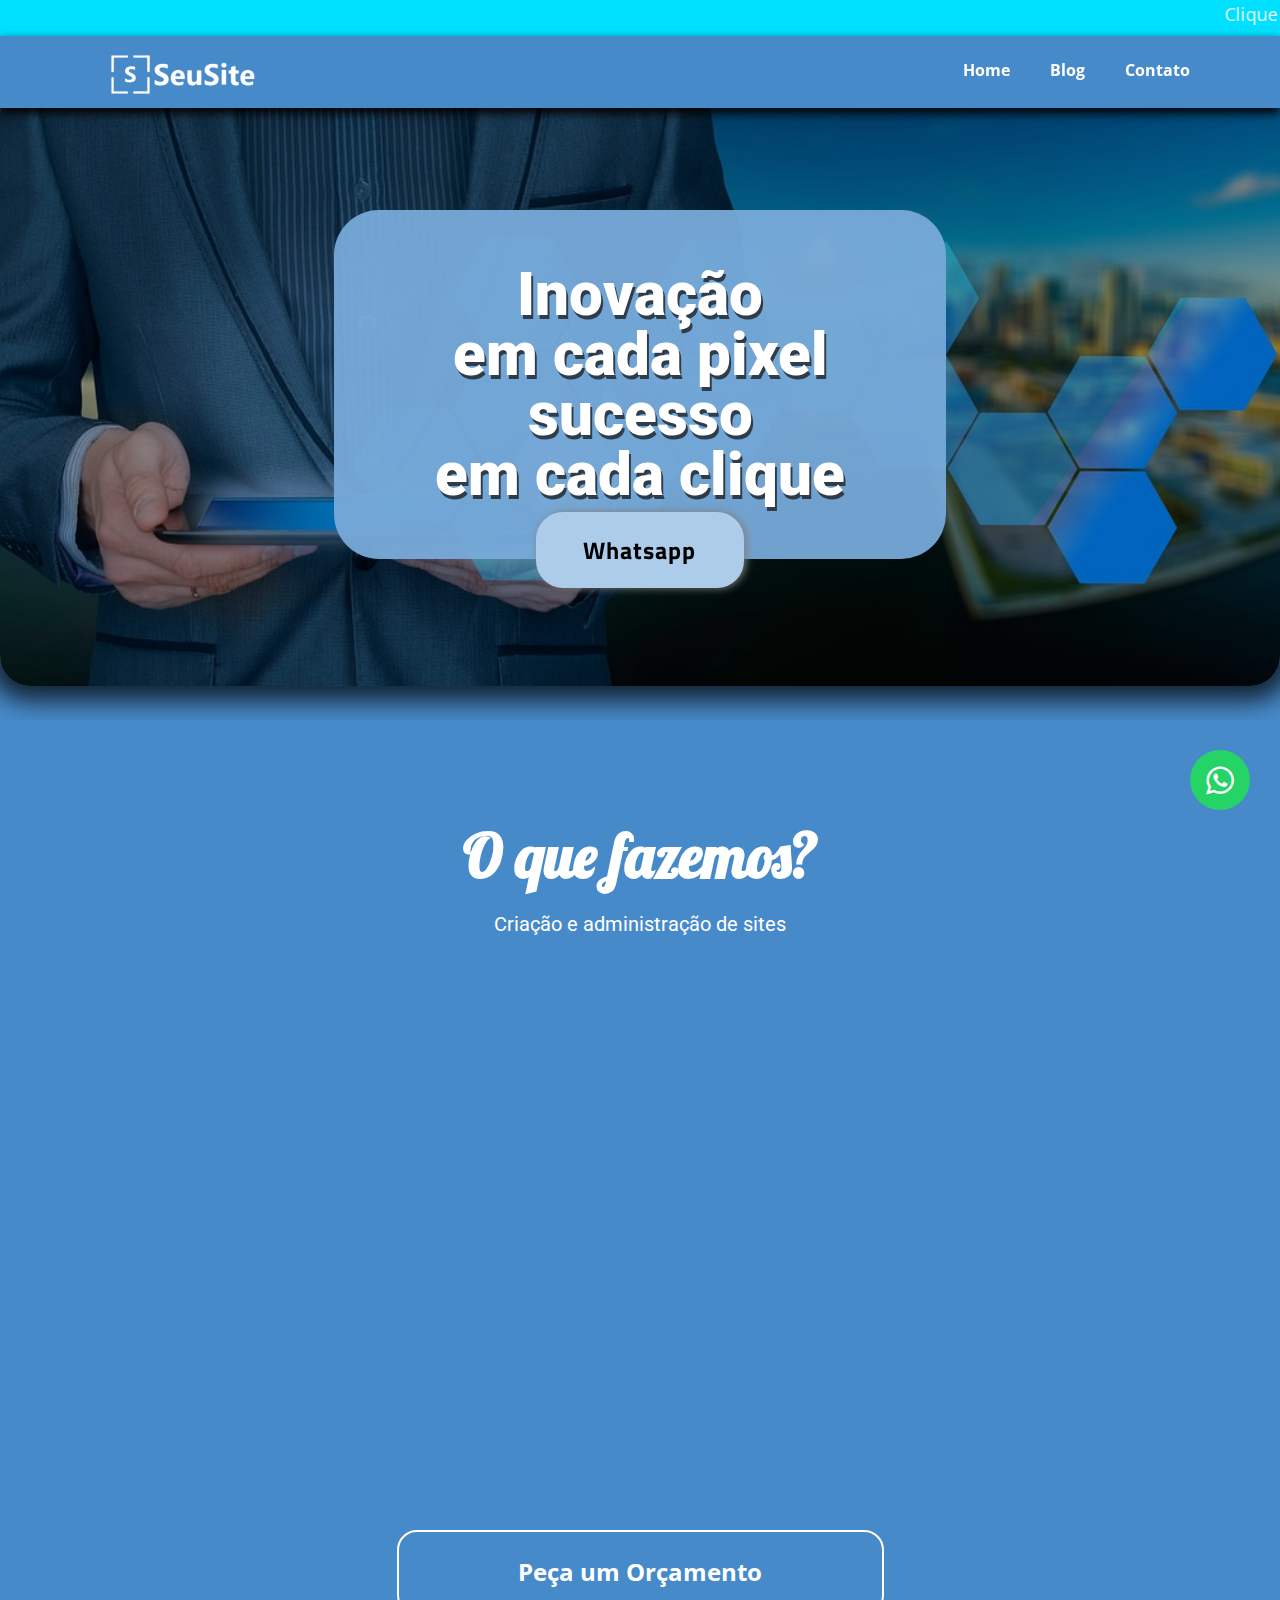
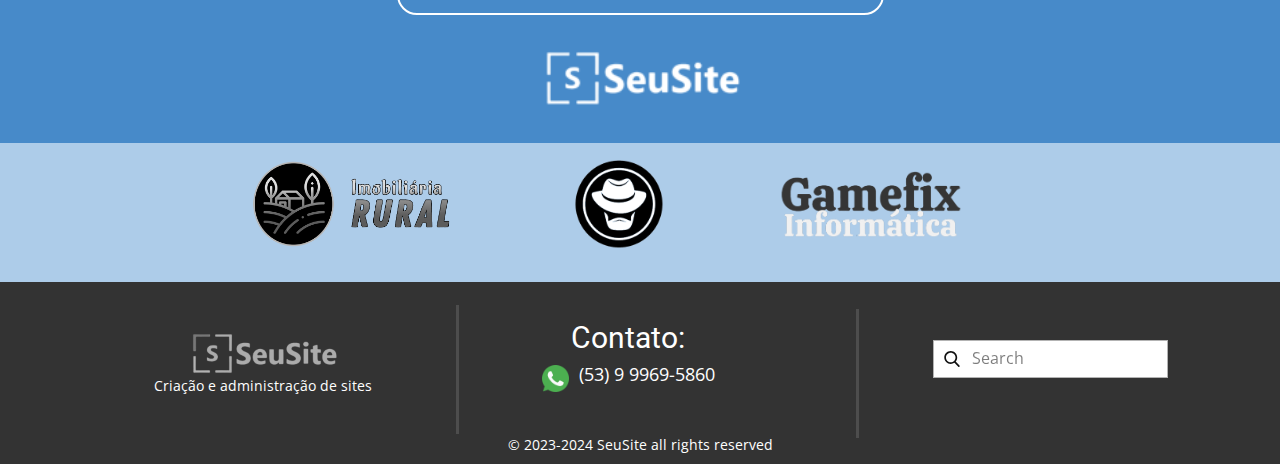
==== commit 20bbce63: "Versão 1.5" ====
--- a/index.html
+++ b/index.html
@@ -4,7 +4,7 @@
     <meta charset="utf-8">
     <meta name="keywords" content="sites, criação de sites, hospedagem, domínio, seusite">
     <meta name="description" content="">
-    <title>Home</title>
+    <title>SeuSite - Criação de sites</title>
     <link rel="stylesheet" href="nicepage.css" media="screen">
 <link rel="stylesheet" href="Home.css" media="screen">
     <script class="u-script" type="text/javascript" src="jquery.js" defer=""></script>
@@ -29,9 +29,22 @@
     <meta property="og:description" content="">
     <meta property="og:type" content="website">
   <meta data-intl-tel-input-cdn-path="intlTelInput/"></head>
-  <body data-home-page="Home.html" data-home-page-title="Home" data-path-to-root="./" data-include-products="false" class="u-body u-xl-mode" data-lang="pt"><header class="u-box-shadow u-clearfix u-header u-palette-1-base u-sticky u-sticky-db29 u-header" id="sec-afc7" data-href="https://nicepage.com"><div class="u-clearfix u-sheet u-sheet-1">
+  <body data-path-to-root="./" data-include-products="false" class="u-body u-xl-mode" data-lang="pt">
+
+     <button id="prm"><marquee class="promo">
+     <p id="promo" >Clique para conhecer nossa promoção para novos clientes!</p>
+    </marquee></button>
+
+    <dialog>
+     <img src="promo.jpg" alt="">
+     <button id="btn2">X</button>
+      
+    </dialog>
+
+    <header class="u-box-shadow u-clearfix u-header u-palette-1-base u-sticky u-sticky-db29 u-header" id="sec-afc7">
+    <div class="u-clearfix u-sheet u-sheet-1">
         <a href="Home.html" class="u-image u-logo u-image-1" data-image-width="150" data-image-height="44" title="Home">
-          <img src="images/logo.png" class="u-logo-image u-logo-image-1">
+          <img src="images/logo.png" class="mlogo u-logo-image-1">
         </a>
         <nav class="u-menu u-menu-one-level u-menu-open-right u-offcanvas u-menu-1" data-responsive-from="MD">
           <div class="menu-collapse" style="font-size: 1rem; letter-spacing: 0px; font-weight: 700;">
@@ -45,22 +58,28 @@
             <ul class="u-nav u-unstyled u-nav-1"><li class="u-nav-item"><a class="u-button-style u-nav-link u-text-active-palette-4-light-2 u-text-hover-palette-1-light-2" href="Home.html" style="padding: 10px 20px;">Home</a>
 </li><li class="u-nav-item"><a class="u-button-style u-nav-link u-text-active-palette-4-light-2 u-text-hover-palette-1-light-2" href="Blog.html" style="padding: 10px 20px;">Blog</a>
 </li><li class="u-nav-item"><a class="u-button-style u-nav-link u-text-active-palette-4-light-2 u-text-hover-palette-1-light-2" href="Contato.html" style="padding: 10px 20px;">Contato</a>
-</li></ul>
+</li>
+</li>
+</ul>
           </div>
           <div class="u-custom-menu u-nav-container-collapse">
             <div class="u-black u-container-style u-inner-container-layout u-opacity u-opacity-80 u-sidenav">
               <div class="u-inner-container-layout u-sidenav-overflow">
                 <div class="u-menu-close"></div>
                 <ul class="u-align-center u-nav u-popupmenu-items u-unstyled u-nav-2"><li class="u-nav-item"><a class="u-button-style u-nav-link" href="Home.html">Home</a>
-</li><li class="u-nav-item"><a class="u-button-style u-nav-link" href="Blog.html">Blog</a>
-</li><li class="u-nav-item"><a class="u-button-style u-nav-link" href="Contato.html">Contato</a>
-</li></ul>
+</li>
+<li class="u-nav-item"><a class="u-button-style u-nav-link" href="Blog.html">Blog</a>
+</li>
+<li class="u-nav-item"><a class="u-button-style u-nav-link" href="Contato.html">Contato</a></li>
+  </ul>
               </div>
             </div>
             <div class="u-black u-menu-overlay u-opacity u-opacity-70"></div>
           </div>
         </nav>
-      </div></header>
+      </div>
+    </header>
+
     <section class="skrollable u-clearfix u-palette-1-base u-section-1" id="carousel_988e">
       <img class="u-expanded-width u-image u-image-round u-radius u-image-1" data-image-width="1280" data-image-height="475" data-animation-name="customAnimationIn" data-animation-duration="1000" data-animation-delay="500" src="images/9e14c0928319e442609200c826a8f071335c12a8d6db33e8e3b27d5ac1fed104084666e72e21e5837cdd57a0577729c4da8295005a94e9f92dfb37_1280.jpg">
       <div class="u-container-style u-group u-opacity u-opacity-95 u-palette-1-light-1 u-radius u-shape-round u-group-1" data-animation-name="customAnimationIn" data-animation-duration="1250" data-animation-delay="500">
@@ -195,9 +214,11 @@
     </section>
     <section class="u-clearfix u-palette-1-light-2 u-section-3" id="carousel_4272">
       <div class="u-clearfix u-sheet u-sheet-1">
-        <img src="images/elpatrone.png" alt="" class="u-image u-image-contain u-image-default u-image-1" data-image-width="231" data-image-height="226" data-href="https://elpatronebarbearia.site" data-target="_blank">
-        <img class="u-image u-image-contain u-image-default u-image-2" src="images/LogoSiteBranco.png" alt="" data-image-width="803" data-image-height="336" data-href="https://www.imobiliariarural.com" data-target="_blank">
-        <img class="u-image u-image-contain u-image-default u-image-3" src="images/gamefix.png" alt="" data-image-width="829" data-image-height="301" data-href="https://www.gamefix.tech" data-target="_blank">
+        <img src="images/elpatrone.png" alt="" class="clr u-image u-image-contain u-image-default u-image-1" data-image-width="231" data-image-height="226" data-href="https://elpatronebarbearia.site" data-target="_blank">
+        <img class="clr u-image u-image-contain u-image-default u-image-2" src="images/LogoSite.png" alt="" data-image-width="803" data-image-height="336" data-href="https://www.imobiliariarural.com" data-target="_blank">
+        <img class="clr u-image u-image-contain u-image-default u-image-3" src="images/gamefix.png" alt="" data-image-width="829" data-image-height="301" data-href="https://www.gamefix.tech" data-target="_blank">
+
+
       </div>
     </section>
     
@@ -208,7 +229,7 @@
         </p>
         <h3 class="u-text u-text-2">Contato:</h3>
         <a href="Home.html" class="u-image u-logo u-image-1" data-image-width="150" data-image-height="44" title="Home">
-          <img src="images/logo-colorida.png" class="u-logo-image u-logo-image-1">
+          <img src="images/logo-colorida.png" class="clr u-logo-image u-logo-image-1">
         </a>
         <form action="#" method="get" class="u-border-1 u-border-grey-30 u-search u-search-left u-white u-search-1">
           <button class="u-search-button" type="submit">
@@ -222,17 +243,19 @@
         <p class="u-small-text u-text u-text-variant u-text-3">Criação e administração de sites<br>
         </p>
         <p class="u-small-text u-text u-text-variant u-text-4">©
-        2023 SeuSite all rights reserved </p>
+        2023-2024 SeuSite all rights reserved </p>
         <div class="u-border-3 u-border-grey-70 u-line u-line-vertical u-line-1"></div>
         <div class="u-border-3 u-border-grey-70 u-line u-line-vertical u-line-2"></div>
       </div></footer><span style="height: 64px; width: 64px; margin-left: 0px; margin-right: auto; margin-top: 0px; background-image: none; right: 20px; bottom: 20px; padding: 15px" class="u-back-to-top u-icon u-icon-circle u-opacity u-opacity-85 u-palette-1-base" data-href="#">
         <svg class="u-svg-link" preserveAspectRatio="xMidYMin slice" viewBox="0 0 551.13 551.13"><use xmlns:xlink="http://www.w3.org/1999/xlink" xlink:href="#svg-1d98"></use></svg>
         <svg class="u-svg-content" enable-background="new 0 0 551.13 551.13" viewBox="0 0 551.13 551.13" xmlns="http://www.w3.org/2000/svg" id="svg-1d98"><path d="m275.565 189.451 223.897 223.897h51.668l-275.565-275.565-275.565 275.565h51.668z"></path></svg>
     </span>
-  <!--Botão whatsapp-->
+    <!--Botão whatsapp-->
 <link rel="stylesheet" href="https://maxcdn.bootstrapcdn.com/font-awesome/4.5.0/css/font-awesome.min.css">
 <a href="https://wa.me//5553999695860" target="_blank">
     <div class="btn-whatsapp pulsaDelay"><i class="fa fa-whatsapp"></i></div>
 </a>
 <!--Botão whatsapp-->
+<script src="scripts.js"></script>
+  
 </body></html>--- a/Home.css
+++ b/Home.css
@@ -1,7 +1,54 @@
- .u-section-1 {
+#prm{
+  display: block;
+  background-color: #00e1ff;
+  margin: 0px;
+  padding: 0px;
+  border: 0px;
+  width: 100%;
+  box-shadow: 0 0 0 0 rgba(0,0,0,0),0 0 0 0 rgba(0,0,0,0);
+  border-bottom: 0px;
+  border:none
+  
+}
+.promo p{
+  margin: 0px;
+  color: whitesmoke;
+  padding: 0px;
+}
+.promo p:hover{
+  font-weight: bold;
+}
+.u-section-1 {
   background-image: none;
   min-height: 612px;
 }
+
+dialog{
+
+  border: 10px;
+  
+  background-color: rgba(34, 116, 192, 0);
+  color: #fff;
+  width: 500px;
+  height: 600px;
+  padding: 0px;
+
+}
+
+#btn2{
+  display: block;
+  background-color: #00e1ff;
+  margin: 0px;
+  padding: 0px;
+  border: 0px;
+  width: 25px;
+  border:none
+}
+
+#btn2:hover{
+  color: black;
+}
+
 
 .u-section-1 .u-image-1 {
   height: 603px;
@@ -474,6 +521,13 @@
     margin-bottom: 33px;
   }
 }
+.clr{
+  filter: grayscale(100%);
+  
+}
+.clr:hover{
+  filter:grayscale(0%)
+}
 .btn-whatsapp a {
 	color:#fff; 
 	text-decoration:none; 
@@ -482,8 +536,8 @@
 .btn-whatsapp {
     
     position:fixed; 
-    right:75px; 
-    bottom:30px; 
+    right:0px; 
+    bottom:60px; 
     transform: translate(-50%, -50%);  
     background-color:rgb(37, 211, 102); 
     width:60px; height:60px; 
@@ -502,11 +556,11 @@
     position: absolute;
     border-radius:50%;
     border:1px solid #25d366;
-    left: -20px;
-    right: -20px;
-    bottom: -20px;
-    top: -20px;
-    animation: animate 1.5s linear infinite;
+    left: -1.5px;
+    right: -1.5px;
+    bottom: -1.5px;
+    top: -1.5px;
+    animation: animate 2.5s linear infinite;
     opacity:0;
     backface-visibility:hidden;    
 }
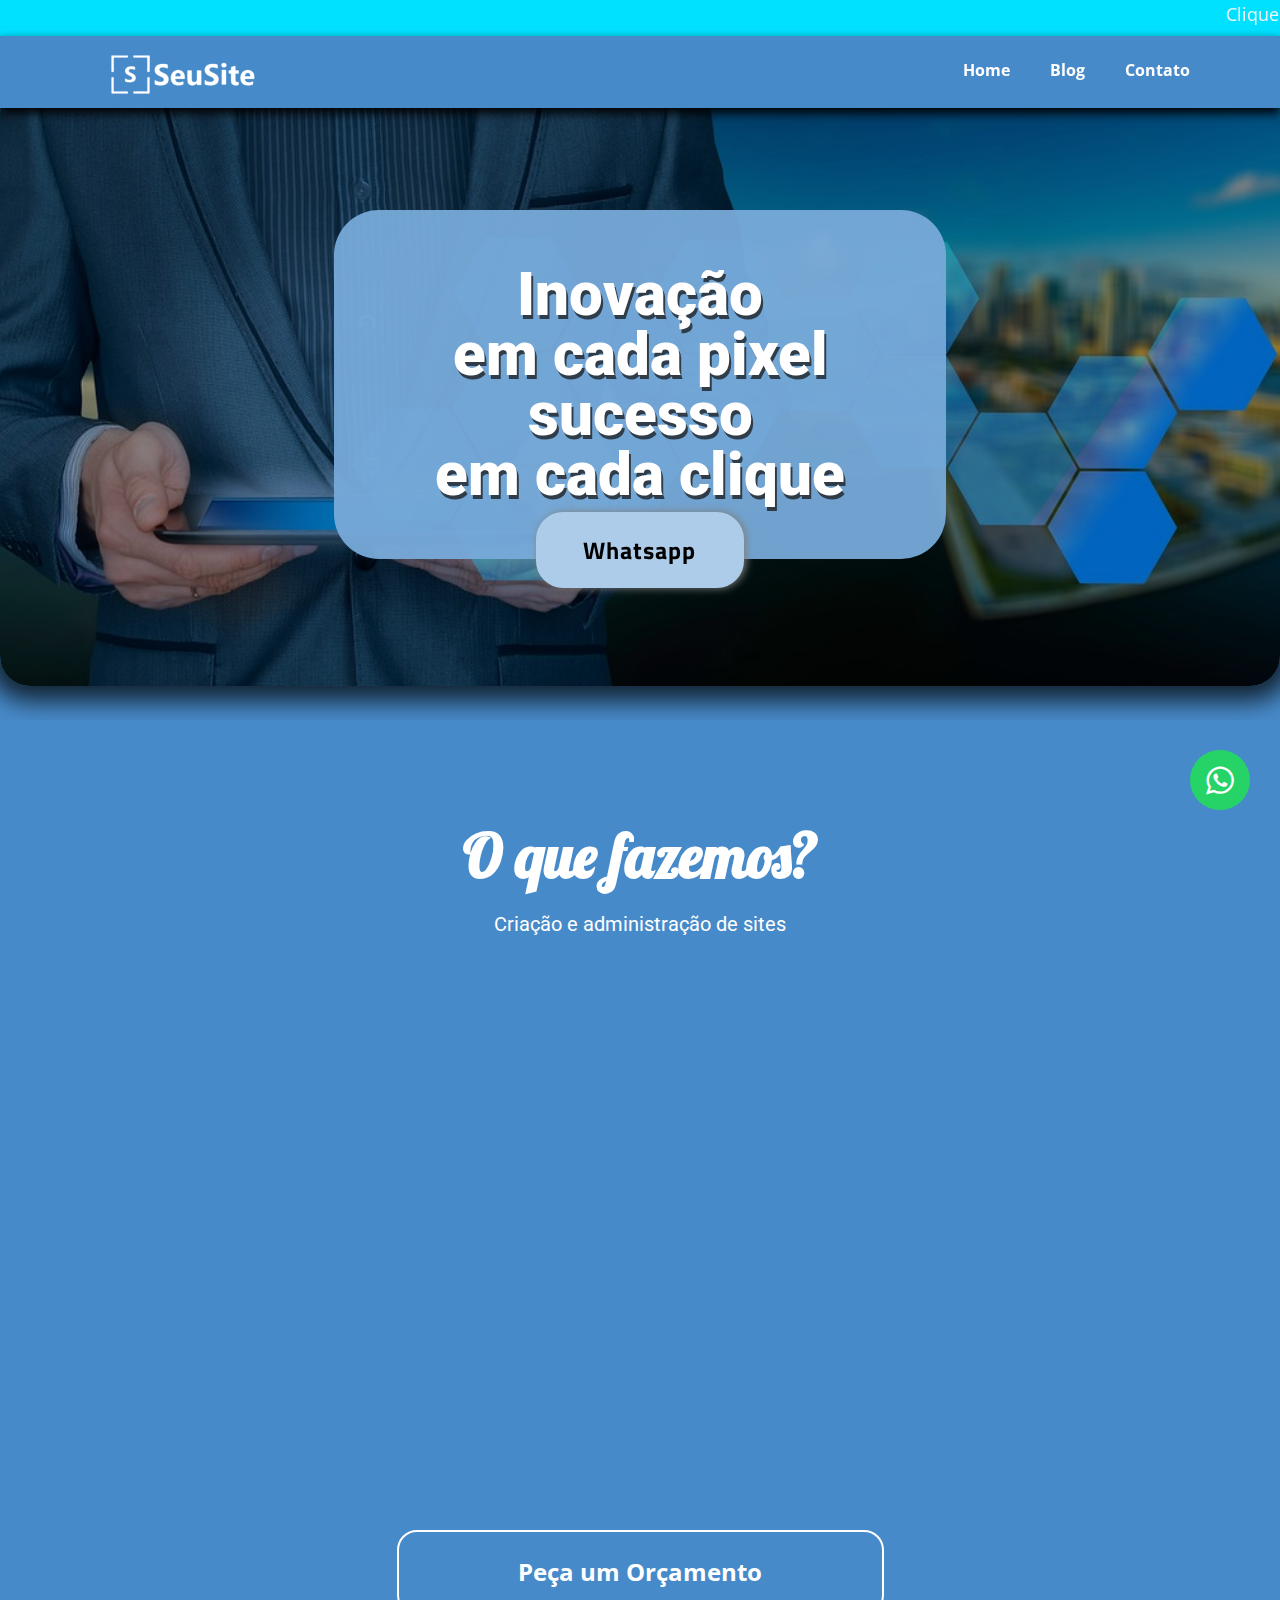
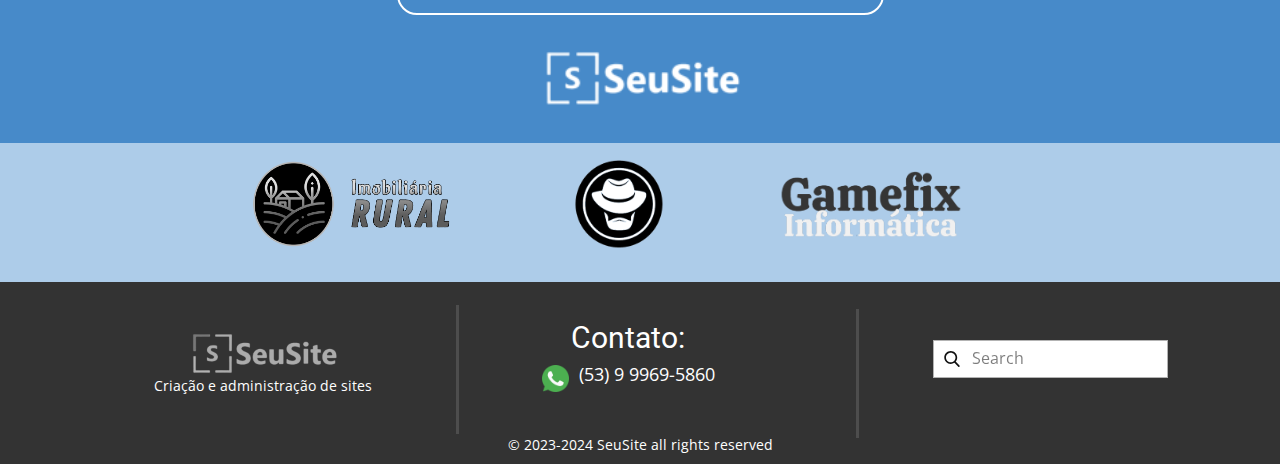
==== commit a136721b: "1.5.2" ====
--- a/index.html
+++ b/index.html
@@ -32,11 +32,14 @@
   <body data-path-to-root="./" data-include-products="false" class="u-body u-xl-mode" data-lang="pt">
 
      <button id="prm"><marquee class="promo">
-     <p id="promo" >Clique para conhecer nossa promoção para novos clientes!</p>
+     <p id="promo" >Clique para conhecer nossa promoção de indicação para novos clientes!</p>
     </marquee></button>
 
     <dialog>
-     <img src="promo.jpg" alt="">
+      <picture>
+        <source media="(max-width: 750px)" srcset="images/promom.jpg" type="image/jpg"/>
+        <img src="images/promo.jpg" alt="promoção">
+      </picture>
      <button id="btn2">X</button>
       
     </dialog>
@@ -212,13 +215,12 @@
         <img class="u-image u-image-contain u-image-default u-preserve-proportions u-image-1" src="images/logo.png" alt="" data-image-width="150" data-image-height="44">
       </div>
     </section>
+
     <section class="u-clearfix u-palette-1-light-2 u-section-3" id="carousel_4272">
-      <div class="u-clearfix u-sheet u-sheet-1">
-        <img src="images/elpatrone.png" alt="" class="clr u-image u-image-contain u-image-default u-image-1" data-image-width="231" data-image-height="226" data-href="https://elpatronebarbearia.site" data-target="_blank">
-        <img class="clr u-image u-image-contain u-image-default u-image-2" src="images/LogoSite.png" alt="" data-image-width="803" data-image-height="336" data-href="https://www.imobiliariarural.com" data-target="_blank">
-        <img class="clr u-image u-image-contain u-image-default u-image-3" src="images/gamefix.png" alt="" data-image-width="829" data-image-height="301" data-href="https://www.gamefix.tech" data-target="_blank">
-
-
+      <div class="u-clearfix u-sheet u-sheet-1 img-container">
+        <img src="images/elpatrone.png" alt="" class="log1 clr u-image u-image-contain u-image-default u-image-1" data-image-width="231" data-image-height="226" data-href="https://elpatronebarbearia.site" data-target="_blank">
+        <img class="log2 clr u-image u-image-contain u-image-default u-image-2" src="images/LogoSite.png" alt="" data-image-width="803" data-image-height="336" data-href="https://www.imobiliariarural.com" data-target="_blank">
+        <img class="log3 clr u-image u-image-contain u-image-default u-image-3" src="images/gamefix.png" alt="" data-image-width="829" data-image-height="301" data-href="https://www.gamefix.tech" data-target="_blank">
       </div>
     </section>
     
--- a/Home.css
+++ b/Home.css
@@ -1,3 +1,50 @@
+
+      /*>>>ICONES CLIENTES<<<*/
+.log3{
+  width: 100%;
+  height: 100%;
+  -webkit-transition: -webkit-transform .5s ease;
+  transition: transform .5s ease;
+}
+
+.log3:hover{
+  -webkit-transform: scale(1.1);
+  transform: scale(1.1);
+}
+.log2{
+  width: 100%;
+  height: 100%;
+  -webkit-transition: -webkit-transform .5s ease;
+  transition: transform .5s ease;
+}
+
+.log2:hover{
+  -webkit-transform: scale(1.1);
+  transform: scale(1.1);
+}
+
+.log1{
+  width: 100%;
+  height: 100%;
+  -webkit-transition: -webkit-transform .5s ease;
+  transition: transform .5s ease;
+}
+
+.log1:hover{
+  -webkit-transform: scale(1.1);
+  transform: scale(1.1);
+}
+
+.clr{
+  filter: grayscale(100%);
+  
+}
+.clr:hover{
+  filter:grayscale(0%)
+}
+      /*>>>ICONES CLIENTES FIM<<<*/
+
+      /*>>>BANNER PROMOÇÂO<<<*/
 #prm{
   display: block;
   background-color: #00e1ff;
@@ -18,15 +65,11 @@
 .promo p:hover{
   font-weight: bold;
 }
-.u-section-1 {
-  background-image: none;
-  min-height: 612px;
-}
+
 
 dialog{
 
   border: 10px;
-  
   background-color: rgba(34, 116, 192, 0);
   color: #fff;
   width: 500px;
@@ -48,7 +91,12 @@
 #btn2:hover{
   color: black;
 }
-
+/*>>>BANNER PROMOÇÂO FIM<<<*/
+
+.u-section-1 {
+  background-image: none;
+  min-height: 612px;
+}
 
 .u-section-1 .u-image-1 {
   height: 603px;
@@ -101,6 +149,8 @@
   padding: 19px 48px 19px 47px;
 }
 
+
+
 @media (max-width: 1199px) {
   .u-section-1 .u-image-1 {
     object-position: 64.15% 50%;
@@ -521,13 +571,7 @@
     margin-bottom: 33px;
   }
 }
-.clr{
-  filter: grayscale(100%);
-  
-}
-.clr:hover{
-  filter:grayscale(0%)
-}
+
 .btn-whatsapp a {
 	color:#fff; 
 	text-decoration:none; 
